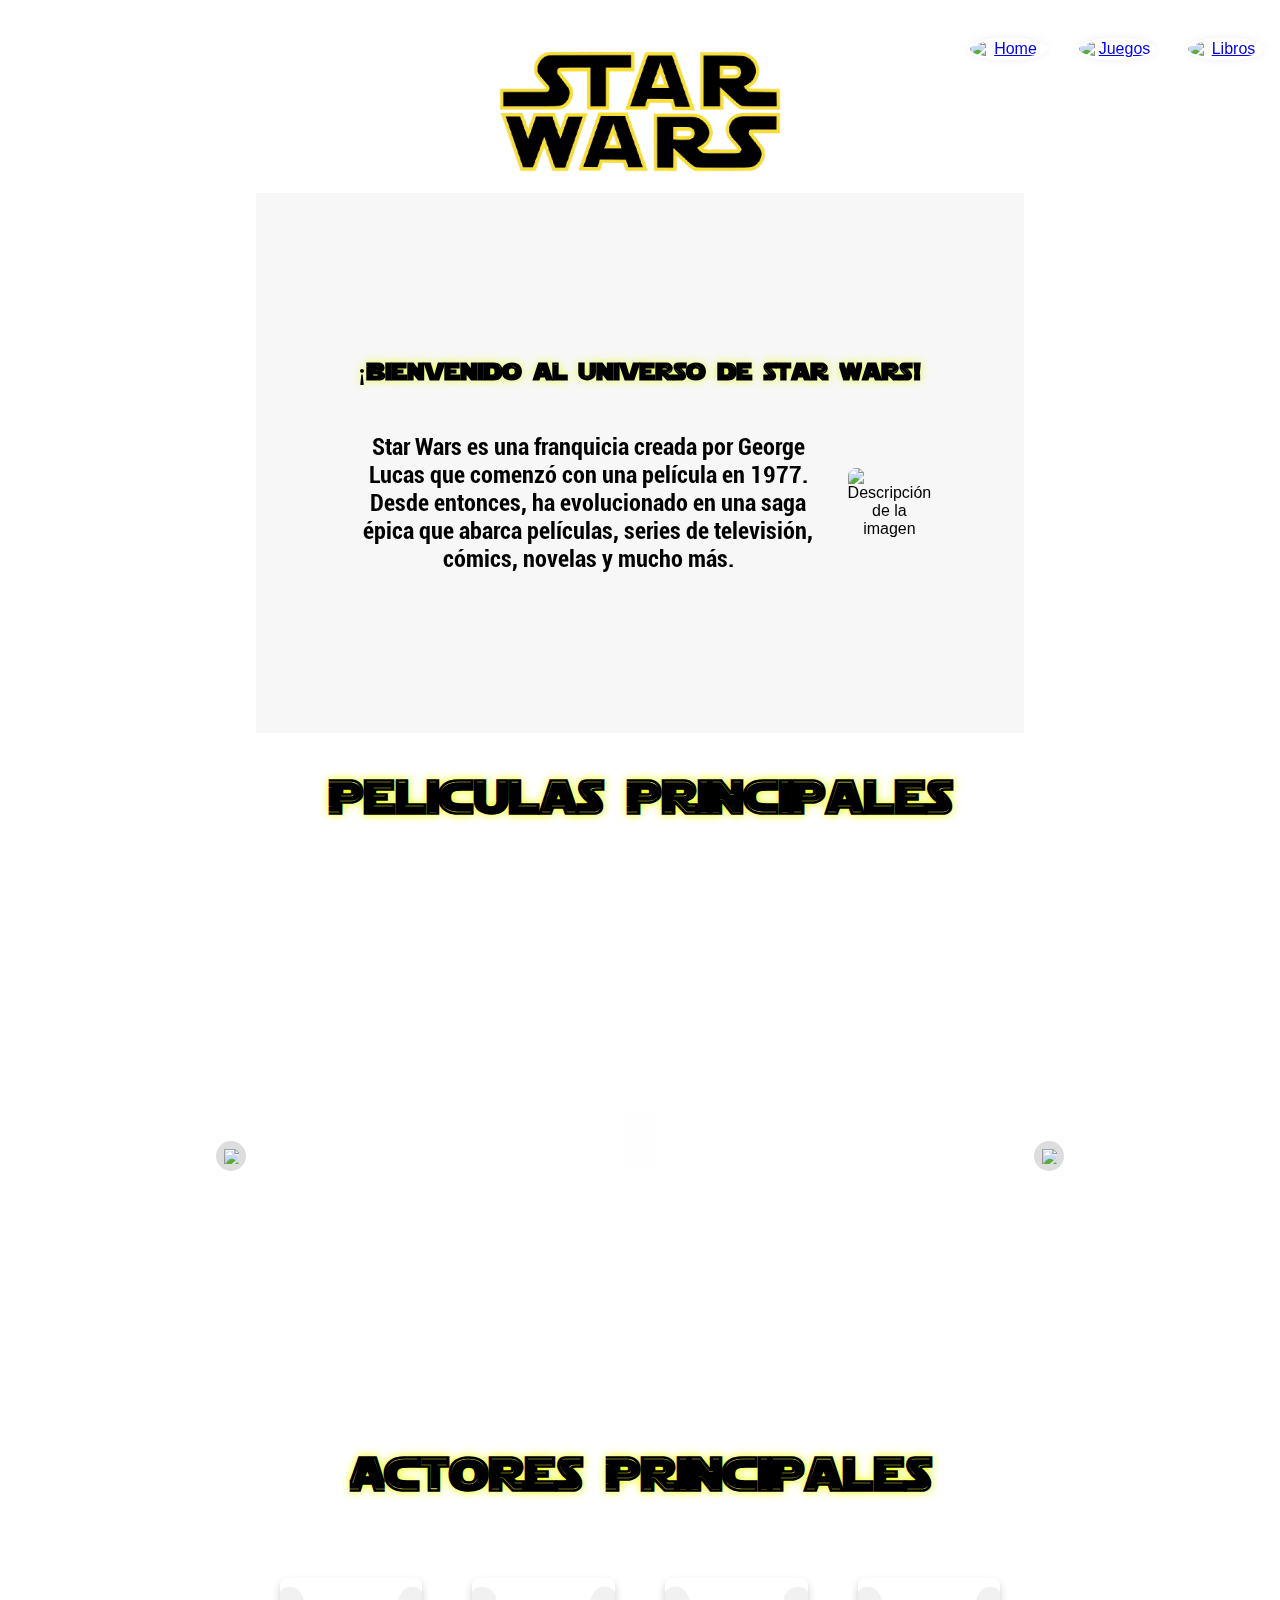
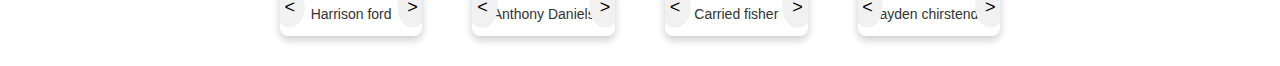
==== informacion.html @ b64b0fff "Stras warsss" ====
<!DOCTYPE html>
<html lang="en">
<head>
    <meta charset="UTF-8">
    <meta name="viewport" content="width=device-width, initial-scale=1.0">
    <title>Informacion</title>
    <link rel="stylesheet" href="eslios_informacion.css">
    <script src="seccion_imagenes.js"></script>
    <script src="seccion_2.js"></script>
</head>

<body>
    

    <nav class="menu">
        <ul>
            <li><a href="index.html"><img src="https://static.vecteezy.com/system/resources/previews/000/568/450/non_2x/home-icon-vector.jpg" alt="Home"></a></li>
            <li><a href="buscardor_oficial.html"><img src="https://st3.depositphotos.com/1507819/32085/v/450/depositphotos_320853210-stock-illustration-magnifier-vector-icon-on-black.jpg" alt="Juegos"></a></li>
            <li><a href="informacion.html"><img src="https://st4.depositphotos.com/18270392/21909/v/450/depositphotos_219095326-stock-illustration-information-sign-icon-info-icon.jpg" alt="Libros"></a></li>
        </ul>
    </nav>






    <div class="medeplejable-toggle">
        <!-- Checkbox oculto para controlar el estado del menú -->
        <input type="checkbox" id="toggle">
        
        <!-- Icono que actúa como botón para mostrar/ocultar el menú -->
        <label for="toggle" class="medeplejable-icon">
            <img src="https://i.ebayimg.com/images/g/x-4AAOxyXDhScxpN/s-l1200.jpg" alt="Menú">
        </label>
        
        <!-- Menú desplegable -->
        <div class="medeplejable">
            <ul>
                <li><a href="index.html">Home</a></li>
                <li><a href="buscardor_oficial.html">Buscar</a></li>
                <li><a href="informacion.html">Informacion</a></li>
            </ul>
        </div>
    </div>









    <div class="image-container">
        <img src="gratis-png-ilustracion-de-star-wars-logo-de-yoda-star-wars-star-wars-removebg-preview.png" alt="Star Wars Title">
        
    </div>



    <div class="container1">
        <div class="titulo-container">
            <h1>¡Bienvenido al Universo de Star Wars!</h1>
            <div class="text-image-container">
                <p class="text">Star Wars es una franquicia creada por George Lucas que comenzó con una película en 1977. 
                    Desde entonces, ha evolucionado en una saga épica que abarca películas, series de televisión, cómics, novelas y mucho más.</p>
                <img src="https://i.gifer.com/O7W4.gif" alt="Descripción de la imagen" class="side-image">
            </div>
        </div>
    </div>






   
        <h2 class="titulo_secundario">Peliculas Principales</h2>
        
        <div class="container2">
            <div class="libreria" id="bookGallery">
                <div class="imagen_libro1">
                    <a href="https://store.steampowered.com/app/319510/Five_Nights_at_Freddys/?l=spanish" target="_blank">
                        <img src="https://hips.hearstapps.com/hmg-prod/images/acolyte-6661c5a26f37c.jpg?crop=1xw:1xh;center,top&resize=980:*" alt="">
                    </a>
                </div>
    
                <div class="imagen_libro2">
                    <a href="https://store.steampowered.com/app/319510/Five_Nights_at_Freddys/?l=spanish" target="_blank">
                        <img src="https://hips.hearstapps.com/hmg-prod/images/la-amenaza-fantasma-1575448990.jpg?crop=1xw:1xh;center,top&resize=980:*" alt="">
                    </a>
                </div>
    
                <div class="imagen_libro3">
                    <a href="https://store.steampowered.com/app/319510/Five_Nights_at_Freddys/?l=spanish" target="_blank">
                        <img src="https://hips.hearstapps.com/hmg-prod/images/el-ataque-de-los-clones-1575448990.jpg?crop=1xw:1xh;center,top&resize=980:*" alt="">
                    </a>
                </div>
            </div>
    
            <!-- Flechas de navegación -->
            <div class="arrow arrow-left" onclick="showPrevious()">
                <img src="https://st2.depositphotos.com/47577860/49877/v/450/depositphotos_498772498-stock-illustration-arrow-left-thick-icon-outline.jpg" alt="Previous">
            </div>
    
            <div class="arrow arrow-right" onclick="showNext()">
                <img src="https://w7.pngwing.com/pngs/496/696/png-transparent-white-right-arrow-logo-indian-arrow-black-white-arrow-s-angle-triangle-monochrome.png" alt="Next">
            </div>
        </div>
    
        
        <h2 class="titulo_secundario">Actores Principales</h2>


        <div class="container4">
            <div class="libreria2">
                <div class="imagen_container" id="slider1">
                    <button class="nav_button prev_button">&lt;</button> <!-- Flecha izquierda -->
                    <div class="imagen_slider">
                        <div class="imagen_actor">
                            <a href="https://store.steampowered.com/app/319510/Five_Nights_at_Freddys/?l=spanish" target="_blank">
                                <img src="https://upload.wikimedia.org/wikipedia/commons/thumb/3/34/Harrison_Ford_by_Gage_Skidmore_3.jpg/800px-Harrison_Ford_by_Gage_Skidmore_3.jpg" alt="">
                            </a>
                            <p class="imagen_texto">Harrison ford</p>
                        </div>
                        <div class="imagen_actor">
                            <a href="https://store.steampowered.com/app/319510/Five_Nights_at_Freddys/?l=spanish" target="_blank">
                                <img src="https://upload.wikimedia.org/wikipedia/en/b/be/Han_Solo_depicted_in_promotional_image_for_Star_Wars_%281977%29.jpg" alt="">
                            </a>
                            <p class="imagen_texto">Han solo</p>
                        </div>
                        <!-- Añade más imágenes aquí si es necesario -->
                    </div>
                    <button class="nav_button next_button">&gt;</button> <!-- Flecha derecha -->
                </div>
        
                <div class="imagen_container" id="slider2">
                    <button class="nav_button prev_button">&lt;</button> <!-- Flecha izquierda -->
                    <div class="imagen_slider">
                        <div class="imagen_actor">
                            <a href="https://store.steampowered.com/app/319510/Five_Nights_at_Freddys/?l=spanish" target="_blank">
                                <img src="https://m.media-amazon.com/images/M/MV5BMzg3MzU2NTUxMF5BMl5BanBnXkFtZTcwMTE1NjI4NA@@._V1_FMjpg_UX1000_.jpg" alt="">
                            </a>
                            <p class="imagen_texto">Anthony Daniels</p>
                        </div>
                        <div class="imagen_actor">
                            <a href="https://store.steampowered.com/app/319510/Five_Nights_at_Freddys/?l=spanish" target="_blank">
                                <img src="https://i.namu.wiki/i/zZrhzQ2lO3pXEaNX8G_MYSGVnglGC0ndXn6fC2Y4HkRG6Gzp8XuFUVBk_p9t-GVU-rzIh0TkaGoVlMVU9wCsgQ.webp" alt="">
                            </a>
                            <p class="imagen_texto">C-3PO</p>
                        </div>
                        <!-- Añade más imágenes aquí si es necesario -->
                    </div>
                    <button class="nav_button next_button">&gt;</button> <!-- Flecha derecha -->
                </div>
        
                <div class="imagen_container" id="slider3">
                    <button class="nav_button prev_button">&lt;</button> <!-- Flecha izquierda -->
                    <div class="imagen_slider">
                        <div class="imagen_actor">
                            <a href="https://store.steampowered.com/app/319510/Five_Nights_at_Freddys/?l=spanish" target="_blank">
                                <img src="https://www.chicagotribune.com/wp-content/uploads/migration/2016/12/27/3RQQCVE7C5H3JKUML7QBMHJEOU.jpg?w=535" alt="">
                            </a>
                            <p class="imagen_texto">Carried fisher</p>
                        </div>
                        <div class="imagen_actor">
                            <a href="https://store.steampowered.com/app/319510/Five_Nights_at_Freddys/?l=spanish" target="_blank">
                                <img src="https://m.media-amazon.com/images/I/51eKkKkDOLL._AC_UF894,1000_QL80_.jpg" alt="">
                            </a>
                            <p class="imagen_texto">princesa Leia</p>
                        </div>
                        <!-- Añade más imágenes aquí si es necesario -->
                    </div>
                    <button class="nav_button next_button">&gt;</button> <!-- Flecha derecha -->
                </div>
        
                <div class="imagen_container" id="slider4">
                    <button class="nav_button prev_button">&lt;</button> <!-- Flecha izquierda -->
                    <div class="imagen_slider">
                        <div class="imagen_actor">
                            <a href="https://store.steampowered.com/app/319510/Five_Nights_at_Freddys/?l=spanish" target="_blank">
                                <img src="https://sm.ign.com/t/ign_br/cover/h/hayden-chr/hayden-christensen_xrk3.1200.jpg" alt="">
                            </a>
                            <p class="imagen_texto">hayden chirstende</p>
                        </div>
                        <div class="imagen_actor">
                            <a href="https://store.steampowered.com/app/319510/Five_Nights_at_Freddys/?l=spanish" target="_blank">
                                <img src="https://www.lanacion.com.ar/resizer/v2/hayden-christensen-anakin-L5R7AN2WPFEKLDGLQGHZAHQLBQ.jpg?auth=f62b56660510d1ac15a9daa04c2eb6369c5500cd0cfca5ec773ec766238fd13b&width=420&height=630&quality=70&smart=false&focal=982,684" alt="">
                            </a>
                            <p class="imagen_texto"> Anakin Skywalker/p>
                        </div>
                        <!-- Añade más imágenes aquí si es necesario -->
                    </div>
                    <button class="nav_button next_button">&gt;</button> <!-- Flecha derecha -->
                </div>
            </div>
        </div>
    
</body>
</html>
---- eslios_informacion.css ----
body{
    background-size: cover;
    background-image: url("https://www.todofondos.net/wp-content/uploads/star-wars-fondo-de-pantalla-de-la-estrella-de-la-muerte.png");
    background-attachment: fixed;
    margin: 0;
    font-family: Arial, sans-serif;
    width: 100%;
}



.menu {
    background-color: #ffffff00;
    padding: 0px;
    margin-top: 3%;
    top: 0; 
    right: 0;
    position: fixed;
}

.menu ul {
    list-style-type: none;
    margin: 0;
    padding: 0;
    display: flex;
    justify-content: flex-end; 
}

.menu li {
    margin: 0 15px;
}

.menu a img {
    width: 75px; 
    height: auto;
    display: block;
    border: 2px solid #ffffff;
    border-radius: 50%; 
    box-shadow: 0 0 10px rgba(0, 0, 0, 0.068); 
}

.menu a {
    display: block;
    text-align: center;
}

.menu a:hover img {
    opacity: 0.8; 
    transform: scale(1.2);
}

@media (max-width: 768px) {
    .menu {
        display: none; 
    }

    body {
        background-position: right;
    }
}






.container1 {
    width: 60%;
    height: 60vh;
    background-color: #dfdfdf3f;
    border: 1px solid #ffffff; /* Color inicial del borde */
    position: relative;
    display: block;
    margin: auto;   
    display: flex;
    flex-direction: column;
    justify-content: center;
    align-items: center;
}

.container2 {
    width: 60%;
    height: 60vh;
    background-color: #fffbfb00;
    position: relative;
    display: block;
    margin: auto;   
    display: flex;
    flex-direction: column;
    justify-content: center;
    align-items: center;
}



.container3 {
    width: 60%;
    height: 68vh;
    background-color: #dfdfdf00;
    
    position: relative;
    display: block;
    margin: auto;   
    display: flex;
    flex-direction: column;
    justify-content: center;
    align-items: center;
    
}





.libreria {
    max-width: 1200px;
    margin: 80px auto; 
    padding: 20px;
    display: flex;
    flex-direction: row;
    justify-content: space-around;
    flex-wrap: wrap;
    
}






.imagen_libro1,
.imagen_libro2,
.imagen_libro3,
.imagen_libro4 { /* Asumiendo que tienes una imagen_libro4 también */
    flex: 1 1 22%; /* Aproximadamente 4 elementos por fila */
    text-align: center;
    border-radius: 10px;
    overflow: hidden;
    box-shadow: 0 0 10px rgb(255, 255, 255);
    background-color: #fffcfc48;
    transition: transform 0.3s ease;
    margin: 0 10px;
    animation: neonPulse 3s infinite alternate; /* Aplicación de la animación */
}

.imagen_libro1 img,
.imagen_libro2 img,
.imagen_libro3 img,
.imagen_libro4 img { /* Asegúrate de incluir todos los elementos de imagen */
    width: 80%; /* Ajusta según el tamaño deseado */
    height: auto;
    border-radius: 10px;
    transition: transform 0.3s ease;
}

/* Efecto hover */
.imagen_libro1:hover,
.imagen_libro2:hover,
.imagen_libro3:hover,
.imagen_libro4:hover {
    transform: scale(1.2);
}


/*Segunda Seccion */

.titulo_secundario {
    text-align: center;
    font-family: 'Starjout.ttf';
    font-size: 48px;
    margin-top: 20px;
    margin-bottom: 40px;
    text-shadow: 0 0 10px rgb(238, 255, 0);
    color: #000000;
    transition: transform 0.3s ease;
}



.titulo_secundario:hover{
    cursor: pointer;
    transform: scale(1.2);
    font-family: 'MeltedMoster';
    color: #dbff0c;
    text-shadow: 0 0 10px rgb(0, 0, 0);
}













@font-face {
    font-family: 'Starjout.ttf';
    src: url(Starjout.ttf) format('TrueType');
}


@font-face {
    font-family: 'Starjhol.ttf';
    src: url(Roboto-BoldCondensed.ttf) format('TrueType');
}




.titulo-container {
    display: flex;
    flex-direction: column;
    justify-content: center; /* Centra el contenido verticalmente */
    align-items: center; /* Centra el contenido horizontalmente */
    height: 100vh; /* Usa el alto completo de la ventana */
    text-align: center; /* Alinea el texto en el centro */
    padding: 20px; /* Añade un poco de espacio alrededor del contenido */
}

/* Estilo del encabezado */
h1 {
    font-family: 'Starjout.ttf'; /* Asegúrate de que la fuente esté correctamente definida en tu proyecto */
    text-shadow: 0 0 10px rgb(230, 248, 68);
    font-size: 150%;
    color: rgb(0, 0, 0);
    margin: 0; /* Elimina el margen por defecto */
    padding-top: 20px; /* Espacio adicional en la parte superior */
    padding-bottom: 20px; /* Espacio adicional en la parte inferior */
}






.image-container {
    display: flex;
    justify-content: center; /* Centra horizontalmente */
    align-items: center; /* Centra verticalmente, opcional si el contenedor tiene altura fija */
    width: 100%; /* Asegura que el contenedor ocupe el 100% del ancho disponible */
    height: auto; /* Permite que el contenedor ajuste su altura automáticamente */
    margin: auto;
    margin-top: 4%;
}

.image-container img {
    max-width: 22%; /* Ajusta el ancho máximo de la imagen del título */
    height: auto; /* Mantiene la proporción de la imagen */
    margin: 0 auto; /* Centra la imagen horizontalmente */
    display: block; /* Asegura que la imagen se comporte como un bloque */
    margin-bottom: 20px; /* Espacio entre la imagen del título y el carrusel */
}

/* Para pantallas pequeñas */
@media (max-width: 600px) {
    .image-container img {
        max-width: 50%; /* Ajusta al 90% en pantallas pequeñas */
        margin-bottom: 10px; /* Reduce el espacio para pantallas pequeñas */
        margin-bottom: 20px; /* Añade un margen inferior para separar el texto de la imagen */
        margin-top: 20px;
    }
}



.text-image-container {
    display: flex;
    align-items: center; /* Centra verticalmente el texto y la imagen */
    justify-content: flex-start; /* Alinea el contenido al inicio del contenedor (izquierda) */
    margin: 0 auto; /* Ajusta el margen para centrar horizontalmente el contenedor en pantallas grandes */
    max-width: 80%; /* Limita el ancho máximo del contenedor */
    flex-wrap: nowrap; /* Evita el ajuste en pantallas grandes para mantener la disposición horizontal */
}

/* Estilo del texto */
.text {
    font-family: 'Starjhol.ttf';
    font-size: 1.5em; /* Tamaño de fuente ajustable */
    margin-right: 20px; /* Espacio entre el texto y la imagen */
    max-width: calc(100% - 100px); /* Ajusta el ancho máximo del texto para permitir espacio para la imagen y margen */
    box-sizing: border-box; /* Incluye el padding en el cálculo del ancho total */
}

/* Estilo de la imagen */
.side-image {
    max-width: 50%; /* Ajusta el ancho máximo de la imagen */
    height: auto; /* Mantiene la proporción de la imagen */
    border-radius: 8px; /* Bordes redondeados para un mejor aspecto */
}


@media (max-width: 768px) {
    .text {
        font-size: 1.2rem; /* Ajusta el tamaño del texto en pantallas más pequeñas */
        margin: 0; /* Elimina el margen en pantallas más pequeñas */
        margin-bottom: 1.25rem; /* Añade un margen inferior para separar el texto de la imagen */
        max-width: 100%; /* Permite que el texto ocupe el ancho completo */
    }

    .side-image {
        max-width: 80%; /* Ajusta el ancho máximo de la imagen en pantallas más pequeñas */
    }
}






@media (max-width: 768px) {
    h1 {
        padding-top: 0px; /* Añade más espacio en la parte superior para pantallas pequeñas */
        padding-bottom: 40px; /* Mantén el espacio inferior o ajústalo según sea necesario */
    }
}



@media (max-width: 768px) {
    .container1 {
        width: 80%; /* Ocupa el 100% del ancho disponible en pantallas pequeñas */
        height: 60vh; /* Usa el 100% del alto del viewport para estirarse verticalmente */
        padding: 10px; /* Añade un poco de relleno si es necesario */
    }
}



/* Medidas responsivas */
@media (max-width: 768px) {
    .text-image-container {
        flex-direction: column; /* Apila el texto y la imagen verticalmente en pantallas pequeñas */
        align-items: center; /* Centra los elementos en pantallas pequeñas */
        text-align: center; /* Centra el texto en pantallas pequeñas */
        max-width: 100%; /* Permite que el contenedor ocupe el ancho completo */
    }

    .text {
        margin: 0; /* Elimina el margen en pantallas más pequeñas */
        margin-bottom: 50px; /* Añade un margen inferior para separar el texto de la imagen */
        max-width: 100%; /* Permite que el texto ocupe el ancho completo */
    }

    .side-image {
        max-width: 80%; /* Ajusta el ancho máximo de la imagen en pantallas más pequeñas */
        margin-bottom: 50px; /* Añade un margen inferior para separar el texto de la imagen */
    }
}


.arrow {
    position: absolute;
    top: 50%;
    width: 30px;
    height: 30px;
    background-color: #ddd;
    border-radius: 50%;
    display: flex;
    align-items: center;
    justify-content: center;
    cursor: pointer;
    z-index: 1;
}

.arrow-left {
    left: -40px;
}

.arrow-right {
    right: -40px;
}

.arrow img {
    width: 15px;
    height: 15px;
}



.arrow2 {
    position: absolute;
    top: 50%;
    width: 30px;
    height: 30px;
    background-color: #ddd;
    border-radius: 50%;
    display: flex;
    align-items: center;
    justify-content: center;
    cursor: pointer;
    z-index: 1;
}

.arrow2-left {
    left: -40px;
}

.arrow2-right {
    right: -40px;
}

.arrow2 img {
    width: 15px;
    height: 15px;
}



.imagen_libro1 p,
.imagen_libro2 p,
.imagen_libro3 p,
.imagen_libro4 p {
    font-size: 26px;
    color: #000000; 
    line-height: 1.5;
    text-shadow: 0 0 10px rgba(255, 255, 255, 0.8);
    transition: color 0.3s ease; 
}

/* Estilos para pantallas pequeñas (max-width: 768px) */
@media (max-width: 768px) {
    .libreria {
        flex-direction: column; /* Apilar las imágenes verticalmente */
        justify-content: center; /* Centra verticalmente los elementos */
        align-items: center; /* Centra horizontalmente los elementos */
    }

    .imagen_libro1,
    .imagen_libro2,
    .imagen_libro3 {
        display: none; /* Oculta todas las imágenes inicialmente */
    }

    /* Mostrar solo la primera imagen en pantallas pequeñas */
    .imagen_libro1 {
        display: block; /* Muestra la primera imagen */
        width: 100%; /* Ajusta el ancho al 100% del contenedor */
    }
}

/* Estilos para pantallas más pequeñas (max-width: 480px) */
@media (max-width: 480px) {
    .libreria {
        flex-direction: column; /* Reiteración de estilos para pantallas más pequeñas */
        width: 100%; /* Ajusta el ancho al 100% del contenedor */
    }

    .imagen_libro1 img,
    .imagen_libro2 img,
    .imagen_libro3 img {
        width: 100%; /* Ajusta el ancho al 100% del contenedor */
    }
}

/* Estilos específicos para pantallas de tamaño medio (max-width: 768px y min-width: 481px) */
@media (min-width: 481px) and (max-width: 768px) {
    .libreria {
        flex-direction: row; /* Disposición horizontal */
        flex-wrap: wrap; /* Permite que las imágenes se envuelvan si es necesario */
        justify-content: space-between; /* Espacio entre imágenes */
    }

    .imagen_libro1,
    .imagen_libro2,
    .imagen_libro3,
    .imagen_libro4 {
        flex: 1 1 48%; /* Ajusta el ancho para mostrar dos imágenes por fila */
        margin: 10px; /* Espacio entre las imágenes */
        box-sizing: border-box; /* Asegura que el padding y el borde no afecten el ancho */
        
    }

    .imagen_libro1 img,
    .imagen_libro2 img,
    .imagen_libro3 img,
    .imagen_libro4 img {
        width: 100%; /* Asegura que las imágenes llenen el contenedor */
        height: auto; /* Mantiene la proporción de las imágenes */
    }
}




.container4 {
    display: flex;
    justify-content: center;
    padding: 20px;
    position: relative; /* Necesario para posicionar los botones absolutamente dentro de este contenedor */
}

.libreria2 {
    display: flex;
    gap: 30px; /* Espacio entre los sliders */
    position: relative; /* Necesario para posicionar los botones de navegación absolutamente en relación a este contenedor */
    justify-content: center; /* Asegura que los elementos se centren horizontalmente */
    flex-wrap: wrap; /* Asegura que los elementos puedan ir a la siguiente línea si es necesario */
}

.imagen_container {
    display: flex;
    flex-direction: column; /* Coloca el texto debajo de la imagen */
    align-items: center;
    position: relative; /* Necesario para los botones de navegación */
    width: 200px; /* Tamaño inicial del contenedor */
    overflow: hidden;
    border-radius: 8px; /* Opcional: bordes redondeados */
    box-shadow: 0 4px 8px rgba(0, 0, 0, 0.2); /* Opcional: sombra para resaltar el contenedor */
}

.imagen_slider {
    display: flex;
    transition: transform 0.5s ease-in-out; /* Transición suave al cambiar de imagen */
    width: 100%;
}

.imagen_actor {
    min-width: 100%; /* Asegura que cada imagen ocupe todo el contenedor */
    display: flex;
    flex-direction: column; /* Coloca la imagen y el texto en columna */
    align-items: center; /* Centra la imagen y el texto horizontalmente */
    text-align: center; /* Centra el texto */
}

.imagen_actor img {
    max-width: 100%; /* Asegura que la imagen ocupe todo el ancho del contenedor */
    height: auto; /* Mantiene la proporción de la imagen */
    object-fit: cover; /* Ajusta la imagen para que cubra el contenedor sin distorsión */
    border-radius: 8px; /* Opcional: bordes redondeados */
}

.imagen_texto {
    margin-top: 10px; /* Espacio entre la imagen y el texto */
    font-size: 14px; /* Tamaño del texto */
    color: #333; /* Color del texto */
    background-color: #ffffff;
}

.nav_button {
    background-color: #f1f1f1; /* Color de fondo de las flechas */
    border: none;
    border-radius: 50%;
    padding: 10px;
    font-size: 18px;
    cursor: pointer;
    position: absolute;
    top: 50%; /* Centra verticalmente los botones */
    transform: translateY(-50%); /* Ajusta el botón al centro verticalmente */
    z-index: 1; /* Asegura que los botones estén por encima del contenido */
}

.prev_button {
    left: 10px; /* Ajusta la posición de la flecha izquierda */
    transform: translateX(-50%) translateY(-50%); /* Ajusta la posición horizontalmente */
}

.next_button {
    right: 10px; /* Ajusta la posición de la flecha derecha */
    transform: translateX(50%) translateY(-50%); /* Ajusta la posición horizontalmente */
}

/* Para pantallas grandes (PC) */
@media (min-width: 1200px) {
    .libreria2 {
        flex-direction: row; /* En pantallas grandes, muestra los elementos en una fila */
        justify-content: center; /* Centra horizontalmente los elementos */
    }
    .imagen_container {
        width: calc(20% - 30px); /* Reduce el ancho de cada contenedor de imagen para que haya 5 elementos en una fila */
        margin: 10px; /* Espacio alrededor de cada contenedor de imagen para centrar y dar un margen */
    }
}

/* Para pantallas medianas (3 elementos por fila) */
@media (max-width: 1199px) and (min-width: 900px) {
    .libreria2 {
        flex-direction: row; /* En pantallas medianas, muestra los elementos en una fila */
        justify-content: center; /* Centra horizontalmente los elementos */
    }
    .imagen_container {
        width: calc(33.33% - 30px); /* Calcula el ancho de cada contenedor de imagen para 3 elementos en una fila */
        margin: 10px; /* Espacio alrededor de cada contenedor de imagen para centrar y dar un margen */
    }
}

/* Para pantallas pequeñas (2 elementos por fila) */
@media (max-width: 899px) and (min-width: 600px) {
    .libreria2 {
        flex-direction: row; /* En pantallas pequeñas, muestra los elementos en una fila */
        justify-content: center; /* Centra horizontalmente los elementos */
    }
    .imagen_container {
        width: calc(50% - 30px); /* Calcula el ancho de cada contenedor de imagen para 2 elementos en una fila */
        margin: 10px; /* Espacio alrededor de cada contenedor de imagen para centrar y dar un margen */
    }
}

/* Para pantallas extra pequeñas (1 elemento por fila) */
@media (max-width: 599px) {
    .libreria2 {
        flex-direction: column; /* En pantallas extra pequeñas, muestra los elementos en una columna */
        gap: 20px; /* Ajusta el espacio entre elementos */
        align-items: center; /* Centra horizontalmente los elementos */
    }
    .imagen_container {
        width: 100%; /* Asegura que el contenedor de imagen ocupe el ancho completo */
    }
}

/* Media query para dispositivos Android con pantallas menores a 600px */
@media (max-width: 600px) {
    .imagen_container {
        max-width: 240px; /* Ajusta el tamaño máximo para que las imágenes sean aún más grandes */
        width: 100%; /* Asegura que el contenedor ocupe el ancho completo */
    }
}











/* Estilos comunes para el menú */
.medeplejable-toggle {
    position: fixed;
    top: 18px;
    right: 20px;
    z-index: 1000;
}

/* Ocultar checkbox por defecto */
.medeplejable-toggle input[type="checkbox"] {
    display: none;
}

/* Estilo del icono del menú */
.medeplejable-icon {
    display: none; /* Ocultar por defecto en pantallas grandes */
    cursor: pointer;
}

.medeplejable-icon img {
    width: 48px; 
    height: auto;
    border-radius: 50%; 
    border: 2px solid #dfdfdf; 
    box-shadow: 0 0 10px rgba(0, 0, 0, 0.2); 
    transition: transform 0.3s ease;
}

.medeplejable-icon:hover {
    cursor: pointer;
    transform: scale(1.2);
}

.medeplejable {
    display: none; /* Oculta el menú por defecto */
    position: absolute;
    top: 80px; 
    right: 10px; 
    background-color: #ffffff;
    box-shadow: 0 2px 5px rgba(0, 0, 0, 0.2);
    border-radius: 5px;
    padding: 10px;
}

.medeplejable ul {
    list-style-type: none;
    padding: 0;
    margin: 0;
}

.medeplejable ul li {
    margin-bottom: 10px;
}

.medeplejable ul li a {
    text-decoration: none;
    color: #000000;
    font-size: 16px;
    transition: color 0.3s ease;
}

.medeplejable ul li a:hover {
    color: #ff0c0c;
}

/* Mostrar el menú solo en pantallas pequeñas */
@media (max-width: 768px) {
    .medeplejable-toggle {
        display: block; /* Muestra el toggle en pantallas pequeñas */
    }

    .medeplejable-icon {
        display: inline-block; /* Muestra el icono en pantallas pequeñas */
    }

    .medeplejable {
        display: none; /* Asegura que el menú esté oculto por defecto en pantallas pequeñas */
    }

    .medeplejable-toggle input[type="checkbox"]:checked ~ .medeplejable {
        display: block; /* Muestra el menú cuando el checkbox está marcado */
    }

    .medeplejable-toggle input[type="checkbox"]:checked + .medeplejable-icon img {
        transform: rotate(90deg); /* Rote la imagen cuando el menú está abierto */
    }
}
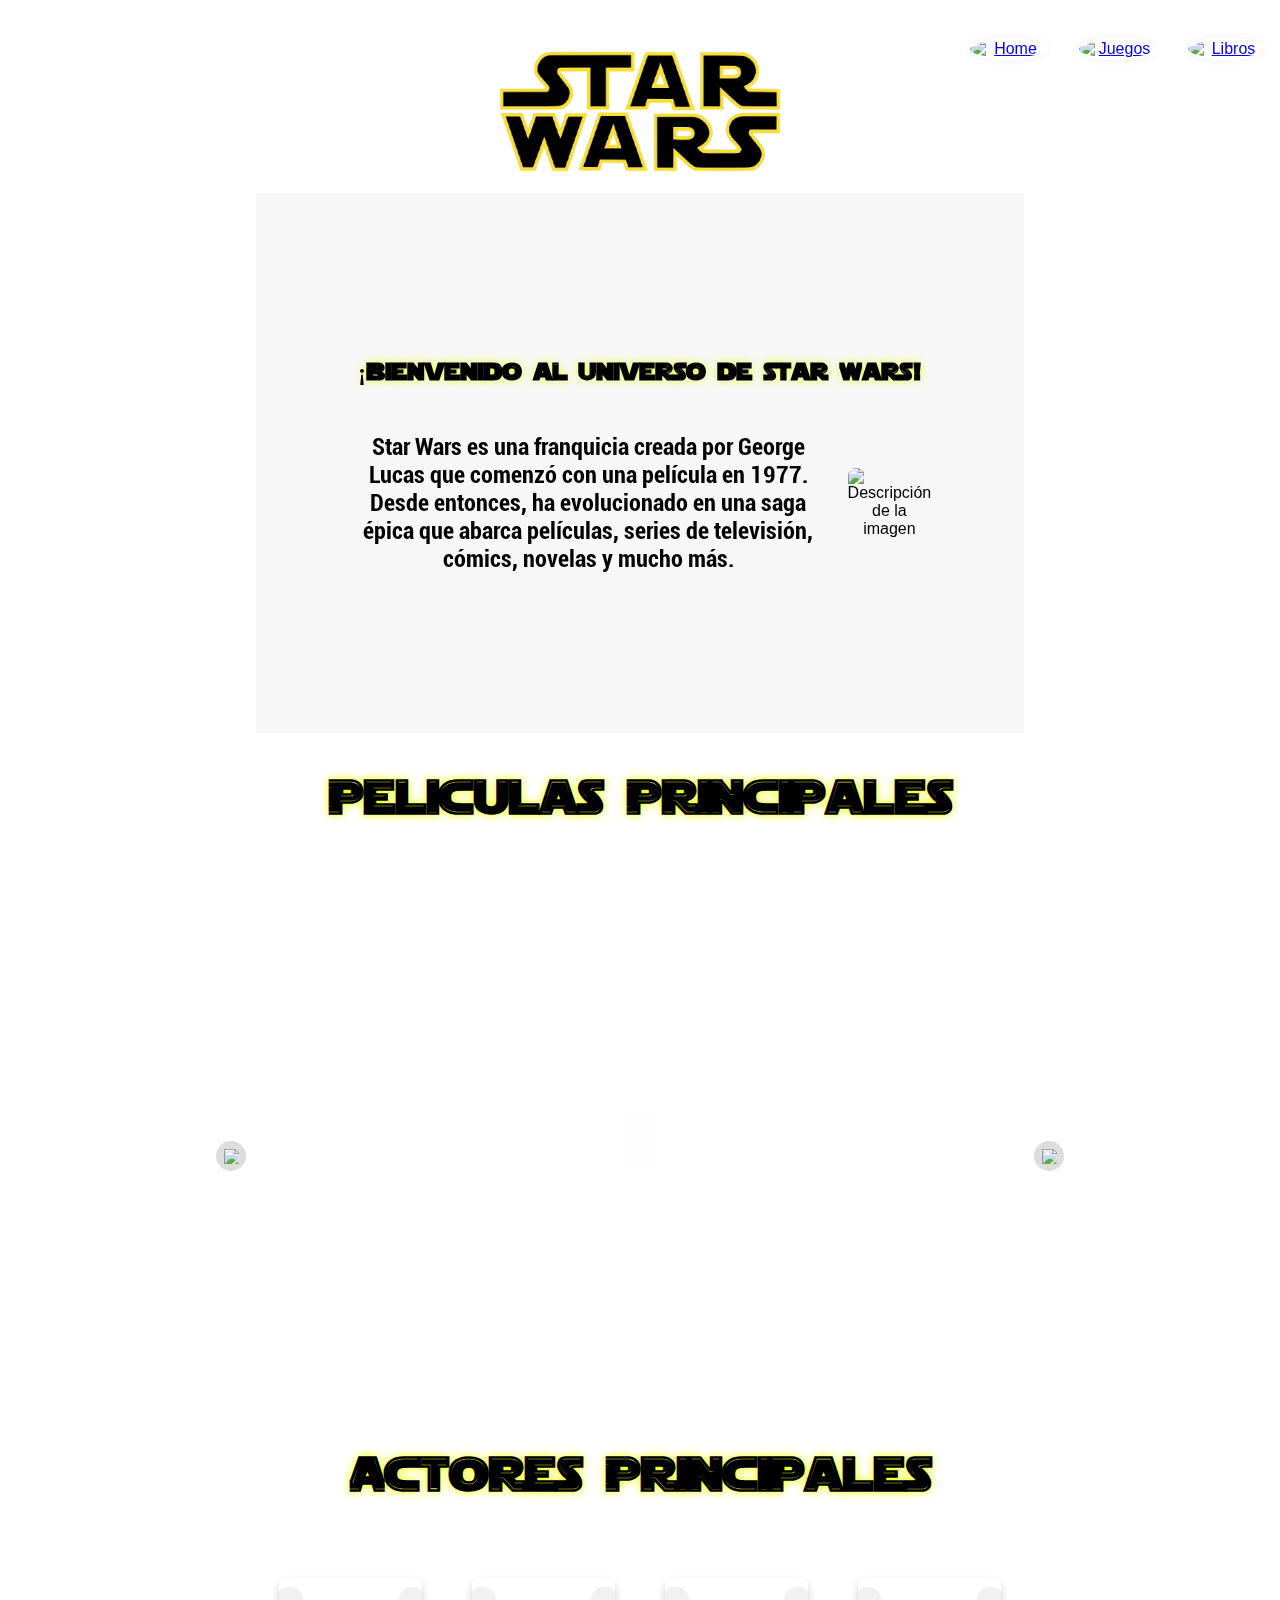
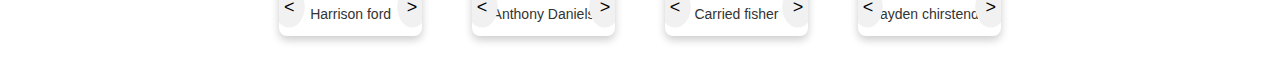
==== commit 2b750e55: "feat: :sparkles: Se agregaron nuevas secciones a la Pagina" ====
--- a/informacion.html
+++ b/informacion.html
@@ -26,15 +26,15 @@
 
 
     <div class="medeplejable-toggle">
-        <!-- Checkbox oculto para controlar el estado del menú -->
+    
         <input type="checkbox" id="toggle">
         
-        <!-- Icono que actúa como botón para mostrar/ocultar el menú -->
+      
         <label for="toggle" class="medeplejable-icon">
             <img src="https://i.ebayimg.com/images/g/x-4AAOxyXDhScxpN/s-l1200.jpg" alt="Menú">
         </label>
         
-        <!-- Menú desplegable -->
+
         <div class="medeplejable">
             <ul>
                 <li><a href="index.html">Home</a></li>
@@ -99,7 +99,7 @@
                 </div>
             </div>
     
-            <!-- Flechas de navegación -->
+           
             <div class="arrow arrow-left" onclick="showPrevious()">
                 <img src="https://st2.depositphotos.com/47577860/49877/v/450/depositphotos_498772498-stock-illustration-arrow-left-thick-icon-outline.jpg" alt="Previous">
             </div>
@@ -116,7 +116,7 @@
         <div class="container4">
             <div class="libreria2">
                 <div class="imagen_container" id="slider1">
-                    <button class="nav_button prev_button">&lt;</button> <!-- Flecha izquierda -->
+                    <button class="nav_button prev_button">&lt;</button> 
                     <div class="imagen_slider">
                         <div class="imagen_actor">
                             <a href="https://store.steampowered.com/app/319510/Five_Nights_at_Freddys/?l=spanish" target="_blank">
@@ -130,13 +130,13 @@
                             </a>
                             <p class="imagen_texto">Han solo</p>
                         </div>
-                        <!-- Añade más imágenes aquí si es necesario -->
-                    </div>
-                    <button class="nav_button next_button">&gt;</button> <!-- Flecha derecha -->
+                     
+                    </div>
+                    <button class="nav_button next_button">&gt;</button> 
                 </div>
         
                 <div class="imagen_container" id="slider2">
-                    <button class="nav_button prev_button">&lt;</button> <!-- Flecha izquierda -->
+                    <button class="nav_button prev_button">&lt;</button> 
                     <div class="imagen_slider">
                         <div class="imagen_actor">
                             <a href="https://store.steampowered.com/app/319510/Five_Nights_at_Freddys/?l=spanish" target="_blank">
@@ -150,13 +150,13 @@
                             </a>
                             <p class="imagen_texto">C-3PO</p>
                         </div>
-                        <!-- Añade más imágenes aquí si es necesario -->
-                    </div>
-                    <button class="nav_button next_button">&gt;</button> <!-- Flecha derecha -->
+                      
+                    </div>
+                    <button class="nav_button next_button">&gt;</button> 
                 </div>
         
                 <div class="imagen_container" id="slider3">
-                    <button class="nav_button prev_button">&lt;</button> <!-- Flecha izquierda -->
+                    <button class="nav_button prev_button">&lt;</button> 
                     <div class="imagen_slider">
                         <div class="imagen_actor">
                             <a href="https://store.steampowered.com/app/319510/Five_Nights_at_Freddys/?l=spanish" target="_blank">
@@ -168,15 +168,15 @@
                             <a href="https://store.steampowered.com/app/319510/Five_Nights_at_Freddys/?l=spanish" target="_blank">
                                 <img src="https://m.media-amazon.com/images/I/51eKkKkDOLL._AC_UF894,1000_QL80_.jpg" alt="">
                             </a>
-                            <p class="imagen_texto">princesa Leia</p>
-                        </div>
-                        <!-- Añade más imágenes aquí si es necesario -->
-                    </div>
-                    <button class="nav_button next_button">&gt;</button> <!-- Flecha derecha -->
-                </div>
-        
+                            <p class="imagen_texto">Princesa Leia</p>
+                        </div>
+                      
+                    </div>
+                    <button class="nav_button next_button">&gt;</button> 
+                </div>
+                
                 <div class="imagen_container" id="slider4">
-                    <button class="nav_button prev_button">&lt;</button> <!-- Flecha izquierda -->
+                    <button class="nav_button prev_button">&lt;</button> 
                     <div class="imagen_slider">
                         <div class="imagen_actor">
                             <a href="https://store.steampowered.com/app/319510/Five_Nights_at_Freddys/?l=spanish" target="_blank">
@@ -190,9 +190,9 @@
                             </a>
                             <p class="imagen_texto"> Anakin Skywalker/p>
                         </div>
-                        <!-- Añade más imágenes aquí si es necesario -->
-                    </div>
-                    <button class="nav_button next_button">&gt;</button> <!-- Flecha derecha -->
+                      
+                    </div>
+                    <button class="nav_button next_button">&gt;</button> 
                 </div>
             </div>
         </div>
--- a/eslios_informacion.css
+++ b/eslios_informacion.css
@@ -131,8 +131,8 @@
 .imagen_libro1,
 .imagen_libro2,
 .imagen_libro3,
-.imagen_libro4 { /* Asumiendo que tienes una imagen_libro4 también */
-    flex: 1 1 22%; /* Aproximadamente 4 elementos por fila */
+.imagen_libro4 { 
+    flex: 1 1 22%; 
     text-align: center;
     border-radius: 10px;
     overflow: hidden;
@@ -140,14 +140,14 @@
     background-color: #fffcfc48;
     transition: transform 0.3s ease;
     margin: 0 10px;
-    animation: neonPulse 3s infinite alternate; /* Aplicación de la animación */
+    animation: neonPulse 3s infinite alternate; 
 }
 
 .imagen_libro1 img,
 .imagen_libro2 img,
 .imagen_libro3 img,
-.imagen_libro4 img { /* Asegúrate de incluir todos los elementos de imagen */
-    width: 80%; /* Ajusta según el tamaño deseado */
+.imagen_libro4 img { 
+    width: 80%; 
     height: auto;
     border-radius: 10px;
     transition: transform 0.3s ease;
@@ -214,22 +214,22 @@
 .titulo-container {
     display: flex;
     flex-direction: column;
-    justify-content: center; /* Centra el contenido verticalmente */
-    align-items: center; /* Centra el contenido horizontalmente */
-    height: 100vh; /* Usa el alto completo de la ventana */
-    text-align: center; /* Alinea el texto en el centro */
-    padding: 20px; /* Añade un poco de espacio alrededor del contenido */
+    justify-content: center; 
+    align-items: center; 
+    height: 100vh; 
+    text-align: center; 
+    padding: 20px; 
 }
 
 /* Estilo del encabezado */
 h1 {
-    font-family: 'Starjout.ttf'; /* Asegúrate de que la fuente esté correctamente definida en tu proyecto */
+    font-family: 'Starjout.ttf';
     text-shadow: 0 0 10px rgb(230, 248, 68);
     font-size: 150%;
     color: rgb(0, 0, 0);
-    margin: 0; /* Elimina el margen por defecto */
-    padding-top: 20px; /* Espacio adicional en la parte superior */
-    padding-bottom: 20px; /* Espacio adicional en la parte inferior */
+    margin: 0;
+    padding-top: 20px;
+    padding-bottom: 20px;
 }
 
 
@@ -239,28 +239,28 @@
 
 .image-container {
     display: flex;
-    justify-content: center; /* Centra horizontalmente */
-    align-items: center; /* Centra verticalmente, opcional si el contenedor tiene altura fija */
-    width: 100%; /* Asegura que el contenedor ocupe el 100% del ancho disponible */
-    height: auto; /* Permite que el contenedor ajuste su altura automáticamente */
+    justify-content: center; 
+    align-items: center; 
+    width: 100%; 
+    height: auto; 
     margin: auto;
     margin-top: 4%;
 }
 
 .image-container img {
-    max-width: 22%; /* Ajusta el ancho máximo de la imagen del título */
-    height: auto; /* Mantiene la proporción de la imagen */
-    margin: 0 auto; /* Centra la imagen horizontalmente */
-    display: block; /* Asegura que la imagen se comporte como un bloque */
-    margin-bottom: 20px; /* Espacio entre la imagen del título y el carrusel */
-}
-
-/* Para pantallas pequeñas */
+    max-width: 22%; 
+    height: auto; 
+    margin: 0 auto; 
+    display: block;
+    margin-bottom: 20px;
+}
+
+
 @media (max-width: 600px) {
     .image-container img {
-        max-width: 50%; /* Ajusta al 90% en pantallas pequeñas */
-        margin-bottom: 10px; /* Reduce el espacio para pantallas pequeñas */
-        margin-bottom: 20px; /* Añade un margen inferior para separar el texto de la imagen */
+        max-width: 50%; 
+        margin-bottom: 10px; 
+        margin-bottom: 20px; 
         margin-top: 20px;
     }
 }
@@ -269,40 +269,40 @@
 
 .text-image-container {
     display: flex;
-    align-items: center; /* Centra verticalmente el texto y la imagen */
-    justify-content: flex-start; /* Alinea el contenido al inicio del contenedor (izquierda) */
-    margin: 0 auto; /* Ajusta el margen para centrar horizontalmente el contenedor en pantallas grandes */
-    max-width: 80%; /* Limita el ancho máximo del contenedor */
-    flex-wrap: nowrap; /* Evita el ajuste en pantallas grandes para mantener la disposición horizontal */
+    align-items: center; 
+    justify-content: flex-start; 
+    margin: 0 auto; 
+    max-width: 80%;
+    flex-wrap: nowrap; 
 }
 
 /* Estilo del texto */
 .text {
     font-family: 'Starjhol.ttf';
-    font-size: 1.5em; /* Tamaño de fuente ajustable */
-    margin-right: 20px; /* Espacio entre el texto y la imagen */
-    max-width: calc(100% - 100px); /* Ajusta el ancho máximo del texto para permitir espacio para la imagen y margen */
-    box-sizing: border-box; /* Incluye el padding en el cálculo del ancho total */
+    font-size: 1.5em; 
+    margin-right: 20px; 
+    max-width: calc(100% - 100px); 
+    box-sizing: border-box; 
 }
 
 /* Estilo de la imagen */
 .side-image {
-    max-width: 50%; /* Ajusta el ancho máximo de la imagen */
-    height: auto; /* Mantiene la proporción de la imagen */
-    border-radius: 8px; /* Bordes redondeados para un mejor aspecto */
+    max-width: 50%; 
+    height: auto; 
+    border-radius: 8px; 
 }
 
 
 @media (max-width: 768px) {
     .text {
-        font-size: 1.2rem; /* Ajusta el tamaño del texto en pantallas más pequeñas */
-        margin: 0; /* Elimina el margen en pantallas más pequeñas */
-        margin-bottom: 1.25rem; /* Añade un margen inferior para separar el texto de la imagen */
-        max-width: 100%; /* Permite que el texto ocupe el ancho completo */
+        font-size: 1.2rem; 
+        margin: 0; 
+        margin-bottom: 1.25rem; 
+        max-width: 100%; 
     }
 
     .side-image {
-        max-width: 80%; /* Ajusta el ancho máximo de la imagen en pantallas más pequeñas */
+        max-width: 80%; 
     }
 }
 
@@ -313,8 +313,8 @@
 
 @media (max-width: 768px) {
     h1 {
-        padding-top: 0px; /* Añade más espacio en la parte superior para pantallas pequeñas */
-        padding-bottom: 40px; /* Mantén el espacio inferior o ajústalo según sea necesario */
+        padding-top: 0px; 
+        padding-bottom: 40px; 
     }
 }
 
@@ -322,9 +322,9 @@
 
 @media (max-width: 768px) {
     .container1 {
-        width: 80%; /* Ocupa el 100% del ancho disponible en pantallas pequeñas */
-        height: 60vh; /* Usa el 100% del alto del viewport para estirarse verticalmente */
-        padding: 10px; /* Añade un poco de relleno si es necesario */
+        width: 80%; 
+        height: 60vh; 
+        padding: 10px;
     }
 }
 
@@ -333,21 +333,21 @@
 /* Medidas responsivas */
 @media (max-width: 768px) {
     .text-image-container {
-        flex-direction: column; /* Apila el texto y la imagen verticalmente en pantallas pequeñas */
-        align-items: center; /* Centra los elementos en pantallas pequeñas */
-        text-align: center; /* Centra el texto en pantallas pequeñas */
-        max-width: 100%; /* Permite que el contenedor ocupe el ancho completo */
+        flex-direction: column; 
+        align-items: center; 
+        text-align: center; 
+        max-width: 100%;
     }
 
     .text {
-        margin: 0; /* Elimina el margen en pantallas más pequeñas */
-        margin-bottom: 50px; /* Añade un margen inferior para separar el texto de la imagen */
-        max-width: 100%; /* Permite que el texto ocupe el ancho completo */
+        margin: 0; 
+        margin-bottom: 50px; 
+        max-width: 100%; 
     }
 
     .side-image {
-        max-width: 80%; /* Ajusta el ancho máximo de la imagen en pantallas más pequeñas */
-        margin-bottom: 50px; /* Añade un margen inferior para separar el texto de la imagen */
+        max-width: 80%; 
+        margin-bottom: 50px; 
     }
 }
 
@@ -421,215 +421,205 @@
     transition: color 0.3s ease; 
 }
 
-/* Estilos para pantallas pequeñas (max-width: 768px) */
 @media (max-width: 768px) {
     .libreria {
-        flex-direction: column; /* Apilar las imágenes verticalmente */
-        justify-content: center; /* Centra verticalmente los elementos */
-        align-items: center; /* Centra horizontalmente los elementos */
+        flex-direction: column; 
+        justify-content: center;
+        align-items: center; 
     }
 
     .imagen_libro1,
     .imagen_libro2,
     .imagen_libro3 {
-        display: none; /* Oculta todas las imágenes inicialmente */
-    }
-
-    /* Mostrar solo la primera imagen en pantallas pequeñas */
+        display: none; /
+    }
+
+  
     .imagen_libro1 {
-        display: block; /* Muestra la primera imagen */
-        width: 100%; /* Ajusta el ancho al 100% del contenedor */
-    }
-}
-
-/* Estilos para pantallas más pequeñas (max-width: 480px) */
+        display: block; 
+        width: 100%;
+    }
+}
+
+
 @media (max-width: 480px) {
     .libreria {
-        flex-direction: column; /* Reiteración de estilos para pantallas más pequeñas */
-        width: 100%; /* Ajusta el ancho al 100% del contenedor */
+        flex-direction: column; 
+        width: 100%; 
     }
 
     .imagen_libro1 img,
     .imagen_libro2 img,
     .imagen_libro3 img {
-        width: 100%; /* Ajusta el ancho al 100% del contenedor */
-    }
-}
-
-/* Estilos específicos para pantallas de tamaño medio (max-width: 768px y min-width: 481px) */
+        width: 100%; 
+    }
+}
 @media (min-width: 481px) and (max-width: 768px) {
     .libreria {
-        flex-direction: row; /* Disposición horizontal */
-        flex-wrap: wrap; /* Permite que las imágenes se envuelvan si es necesario */
-        justify-content: space-between; /* Espacio entre imágenes */
+        flex-direction: row;
+        flex-wrap: wrap;
+        justify-content: space-between;
     }
 
     .imagen_libro1,
     .imagen_libro2,
     .imagen_libro3,
     .imagen_libro4 {
-        flex: 1 1 48%; /* Ajusta el ancho para mostrar dos imágenes por fila */
-        margin: 10px; /* Espacio entre las imágenes */
-        box-sizing: border-box; /* Asegura que el padding y el borde no afecten el ancho */
-        
+        flex: 1 1 48%;
+        margin: 10px;
+        box-sizing: border-box;
     }
 
     .imagen_libro1 img,
     .imagen_libro2 img,
     .imagen_libro3 img,
     .imagen_libro4 img {
-        width: 100%; /* Asegura que las imágenes llenen el contenedor */
-        height: auto; /* Mantiene la proporción de las imágenes */
-    }
-}
-
-
-
+        width: 100%;
+        height: auto;
+    }
+}
 
 .container4 {
     display: flex;
     justify-content: center;
     padding: 20px;
-    position: relative; /* Necesario para posicionar los botones absolutamente dentro de este contenedor */
+    position: relative;
 }
 
 .libreria2 {
     display: flex;
-    gap: 30px; /* Espacio entre los sliders */
-    position: relative; /* Necesario para posicionar los botones de navegación absolutamente en relación a este contenedor */
-    justify-content: center; /* Asegura que los elementos se centren horizontalmente */
-    flex-wrap: wrap; /* Asegura que los elementos puedan ir a la siguiente línea si es necesario */
+    gap: 30px;
+    position: relative;
+    justify-content: center;
+    flex-wrap: wrap;
 }
 
 .imagen_container {
     display: flex;
-    flex-direction: column; /* Coloca el texto debajo de la imagen */
+    flex-direction: column;
     align-items: center;
-    position: relative; /* Necesario para los botones de navegación */
-    width: 200px; /* Tamaño inicial del contenedor */
+    position: relative;
+    width: 200px;
     overflow: hidden;
-    border-radius: 8px; /* Opcional: bordes redondeados */
-    box-shadow: 0 4px 8px rgba(0, 0, 0, 0.2); /* Opcional: sombra para resaltar el contenedor */
+    border-radius: 8px;
+    box-shadow: 0 4px 8px rgba(0, 0, 0, 0.2);
 }
 
 .imagen_slider {
     display: flex;
-    transition: transform 0.5s ease-in-out; /* Transición suave al cambiar de imagen */
+    transition: transform 0.5s ease-in-out;
     width: 100%;
 }
 
 .imagen_actor {
-    min-width: 100%; /* Asegura que cada imagen ocupe todo el contenedor */
-    display: flex;
-    flex-direction: column; /* Coloca la imagen y el texto en columna */
-    align-items: center; /* Centra la imagen y el texto horizontalmente */
-    text-align: center; /* Centra el texto */
+    min-width: 100%;
+    display: flex;
+    flex-direction: column;
+    align-items: center;
+    text-align: center;
 }
 
 .imagen_actor img {
-    max-width: 100%; /* Asegura que la imagen ocupe todo el ancho del contenedor */
-    height: auto; /* Mantiene la proporción de la imagen */
-    object-fit: cover; /* Ajusta la imagen para que cubra el contenedor sin distorsión */
-    border-radius: 8px; /* Opcional: bordes redondeados */
+    max-width: 100%;
+    height: auto;
+    object-fit: cover;
+    border-radius: 8px;
 }
 
 .imagen_texto {
-    margin-top: 10px; /* Espacio entre la imagen y el texto */
-    font-size: 14px; /* Tamaño del texto */
-    color: #333; /* Color del texto */
+    margin-top: 10px;
+    font-size: 14px;
+    color: #333;
     background-color: #ffffff;
 }
 
 .nav_button {
-    background-color: #f1f1f1; /* Color de fondo de las flechas */
+    background-color: #f1f1f1;
     border: none;
     border-radius: 50%;
     padding: 10px;
     font-size: 18px;
     cursor: pointer;
     position: absolute;
-    top: 50%; /* Centra verticalmente los botones */
-    transform: translateY(-50%); /* Ajusta el botón al centro verticalmente */
-    z-index: 1; /* Asegura que los botones estén por encima del contenido */
+    top: 50%;
+    transform: translateY(-50%);
+    z-index: 1;
 }
 
 .prev_button {
-    left: 10px; /* Ajusta la posición de la flecha izquierda */
-    transform: translateX(-50%) translateY(-50%); /* Ajusta la posición horizontalmente */
+    left: 10px;
+    transform: translateX(-50%) translateY(-50%);
 }
 
 .next_button {
-    right: 10px; /* Ajusta la posición de la flecha derecha */
-    transform: translateX(50%) translateY(-50%); /* Ajusta la posición horizontalmente */
-}
-
-/* Para pantallas grandes (PC) */
+    right: 10px;
+    transform: translateX(50%) translateY(-50%);
+}
+
 @media (min-width: 1200px) {
     .libreria2 {
-        flex-direction: row; /* En pantallas grandes, muestra los elementos en una fila */
-        justify-content: center; /* Centra horizontalmente los elementos */
+        flex-direction: row;
+        justify-content: center;
     }
     .imagen_container {
-        width: calc(20% - 30px); /* Reduce el ancho de cada contenedor de imagen para que haya 5 elementos en una fila */
-        margin: 10px; /* Espacio alrededor de cada contenedor de imagen para centrar y dar un margen */
-    }
-}
-
-/* Para pantallas medianas (3 elementos por fila) */
+        width: calc(20% - 30px);
+        margin: 10px;
+    }
+}
+
 @media (max-width: 1199px) and (min-width: 900px) {
     .libreria2 {
-        flex-direction: row; /* En pantallas medianas, muestra los elementos en una fila */
-        justify-content: center; /* Centra horizontalmente los elementos */
+        flex-direction: row;
+        justify-content: center;
     }
     .imagen_container {
-        width: calc(33.33% - 30px); /* Calcula el ancho de cada contenedor de imagen para 3 elementos en una fila */
-        margin: 10px; /* Espacio alrededor de cada contenedor de imagen para centrar y dar un margen */
-    }
-}
-
-/* Para pantallas pequeñas (2 elementos por fila) */
+        width: calc(33.33% - 30px);
+        margin: 10px;
+    }
+}
+
 @media (max-width: 899px) and (min-width: 600px) {
     .libreria2 {
-        flex-direction: row; /* En pantallas pequeñas, muestra los elementos en una fila */
-        justify-content: center; /* Centra horizontalmente los elementos */
+        flex-direction: row;
+        justify-content: center;
     }
     .imagen_container {
-        width: calc(50% - 30px); /* Calcula el ancho de cada contenedor de imagen para 2 elementos en una fila */
-        margin: 10px; /* Espacio alrededor de cada contenedor de imagen para centrar y dar un margen */
-    }
-}
-
-/* Para pantallas extra pequeñas (1 elemento por fila) */
+        width: calc(50% - 30px);
+        margin: 10px;
+    }
+}
+
 @media (max-width: 599px) {
     .libreria2 {
-        flex-direction: column; /* En pantallas extra pequeñas, muestra los elementos en una columna */
-        gap: 20px; /* Ajusta el espacio entre elementos */
-        align-items: center; /* Centra horizontalmente los elementos */
+        flex-direction: column;
+        gap: 20px;
+        align-items: center;
     }
     .imagen_container {
-        width: 100%; /* Asegura que el contenedor de imagen ocupe el ancho completo */
-    }
-}
-
-/* Media query para dispositivos Android con pantallas menores a 600px */
+        width: 100%;
+    }
+}
+
 @media (max-width: 600px) {
     .imagen_container {
-        max-width: 240px; /* Ajusta el tamaño máximo para que las imágenes sean aún más grandes */
-        width: 100%; /* Asegura que el contenedor ocupe el ancho completo */
-    }
-}
-
-
-
-
-
-
-
-
-
-
-
-/* Estilos comunes para el menú */
+        max-width: 240px;
+        width: 100%;
+    }
+}
+
+
+
+
+
+
+
+
+
+
+
+
+
+
 .medeplejable-toggle {
     position: fixed;
     top: 18px;
@@ -637,14 +627,13 @@
     z-index: 1000;
 }
 
-/* Ocultar checkbox por defecto */
+
 .medeplejable-toggle input[type="checkbox"] {
     display: none;
 }
 
-/* Estilo del icono del menú */
 .medeplejable-icon {
-    display: none; /* Ocultar por defecto en pantallas grandes */
+    display: none; 
     cursor: pointer;
 }
 
@@ -663,7 +652,7 @@
 }
 
 .medeplejable {
-    display: none; /* Oculta el menú por defecto */
+    display: none; 
     position: absolute;
     top: 80px; 
     right: 10px; 
@@ -694,25 +683,25 @@
     color: #ff0c0c;
 }
 
-/* Mostrar el menú solo en pantallas pequeñas */
+
 @media (max-width: 768px) {
     .medeplejable-toggle {
-        display: block; /* Muestra el toggle en pantallas pequeñas */
+        display: block; 
     }
 
     .medeplejable-icon {
-        display: inline-block; /* Muestra el icono en pantallas pequeñas */
+        display: inline-block; 
     }
 
     .medeplejable {
-        display: none; /* Asegura que el menú esté oculto por defecto en pantallas pequeñas */
+        display: none; 
     }
 
     .medeplejable-toggle input[type="checkbox"]:checked ~ .medeplejable {
-        display: block; /* Muestra el menú cuando el checkbox está marcado */
+        display: block;
     }
 
     .medeplejable-toggle input[type="checkbox"]:checked + .medeplejable-icon img {
-        transform: rotate(90deg); /* Rote la imagen cuando el menú está abierto */
-    }
-}
+        transform: rotate(90deg); 
+    }
+}
